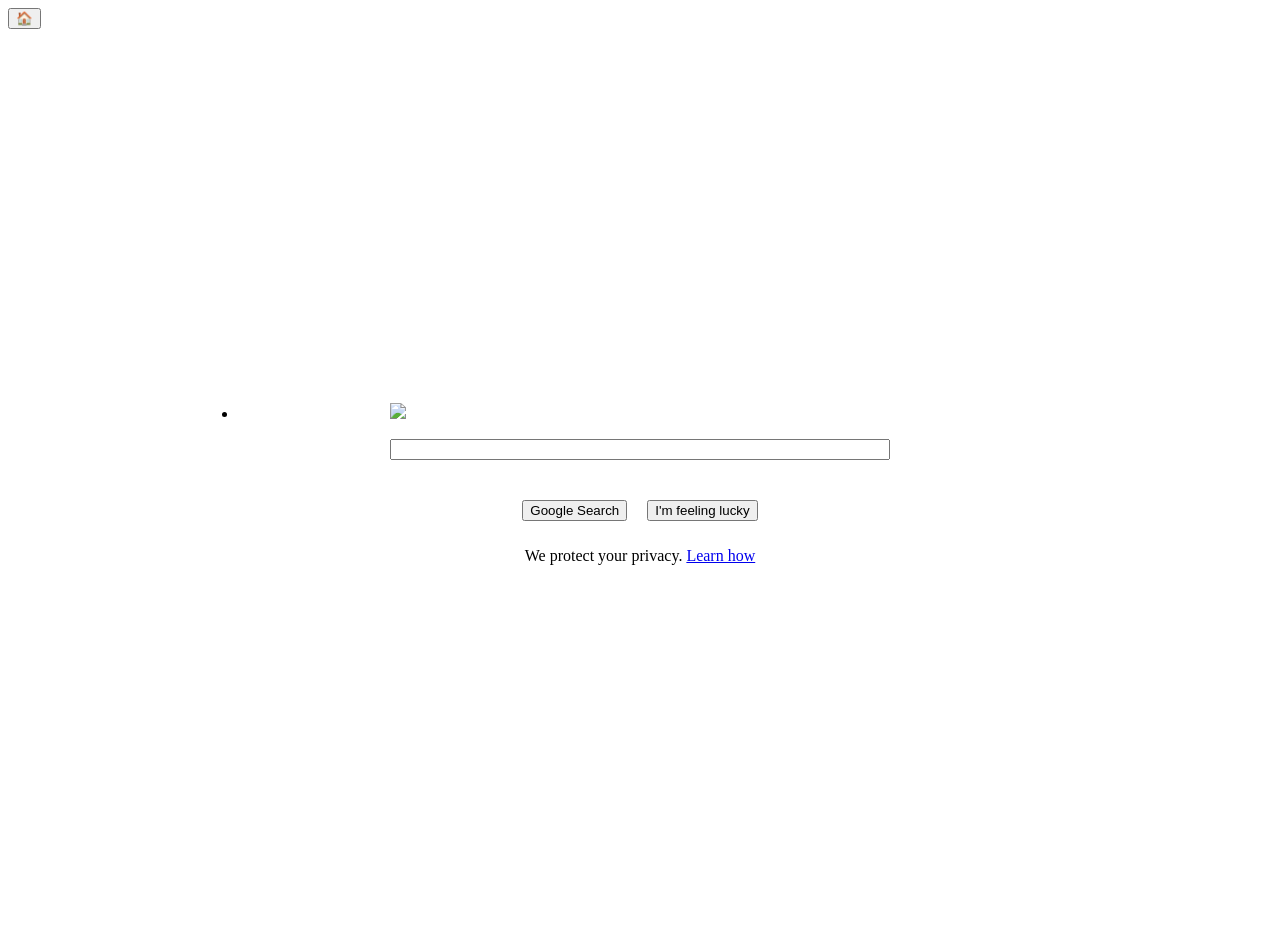
==== src/work.html @ d4d9b717 "styles init" ====
<!DOCTYPE html>

<html>

    <head>
        <title>Google</title>
    <link rel="stylesheet" href="./styles.css">
</head>

<body>
    
    <button type="button" onclick="window.location.href='./index.html'">🏠</button>
    <div class="frame">
    <div class="frame1">
        <div class="frame2">
            <img src="https://pngimg.com/d/google_PNG19644.png" id="image">
        </div>
        
        <div class="frame3">
            <input type="search" id="input">
        </div>
        
        <div class="frame4">
            <button  class="button1">Google Search</button>
            <button class="button2">I'm feeling lucky</button>
        </div>
        
        <div class="privacy">
            <p>We protect your privacy. 
                <a href="/">Learn how</a>
            </p>
        </div>
    </div>
</div>

</body>

</html>
---- src/styles.css ----
.frame {
  display: flex;
    justify-content: center; 
    align-items: center;     
    height: 100vh;
    padding-left: 20%;
    padding-right: 20%;
}
#image {
    width: 100%;
}

.frame1 {
    display: list-item;
    justify-content: center; 
    align-items: center;     
    padding-left: 20%;
    padding-right: 20%;
}

.frame2 {
    display: flex;
    justify-content: center; 
    align-items: center;     
    margin-top: 25px;
    width: 500px;

}

.frame3 {
    display: flex;
    justify-content: center; 
    align-items: center;
    width: 100%;     
    margin-top: 20px;
}

#input {
    width: 100%;
    
}

.frame4 {
    display: flex;
    justify-content: center; 
    align-items: center;     
    width: auto;
    margin-top: 40px;
}

.button1 {
    margin-right: 10px;

}

.button2 {
    margin-left: 10px;

}

.privacy {
    display: flex;
    justify-content: center; 
    align-items: center;     
    width: auto;
    margin-top: 10px;
}
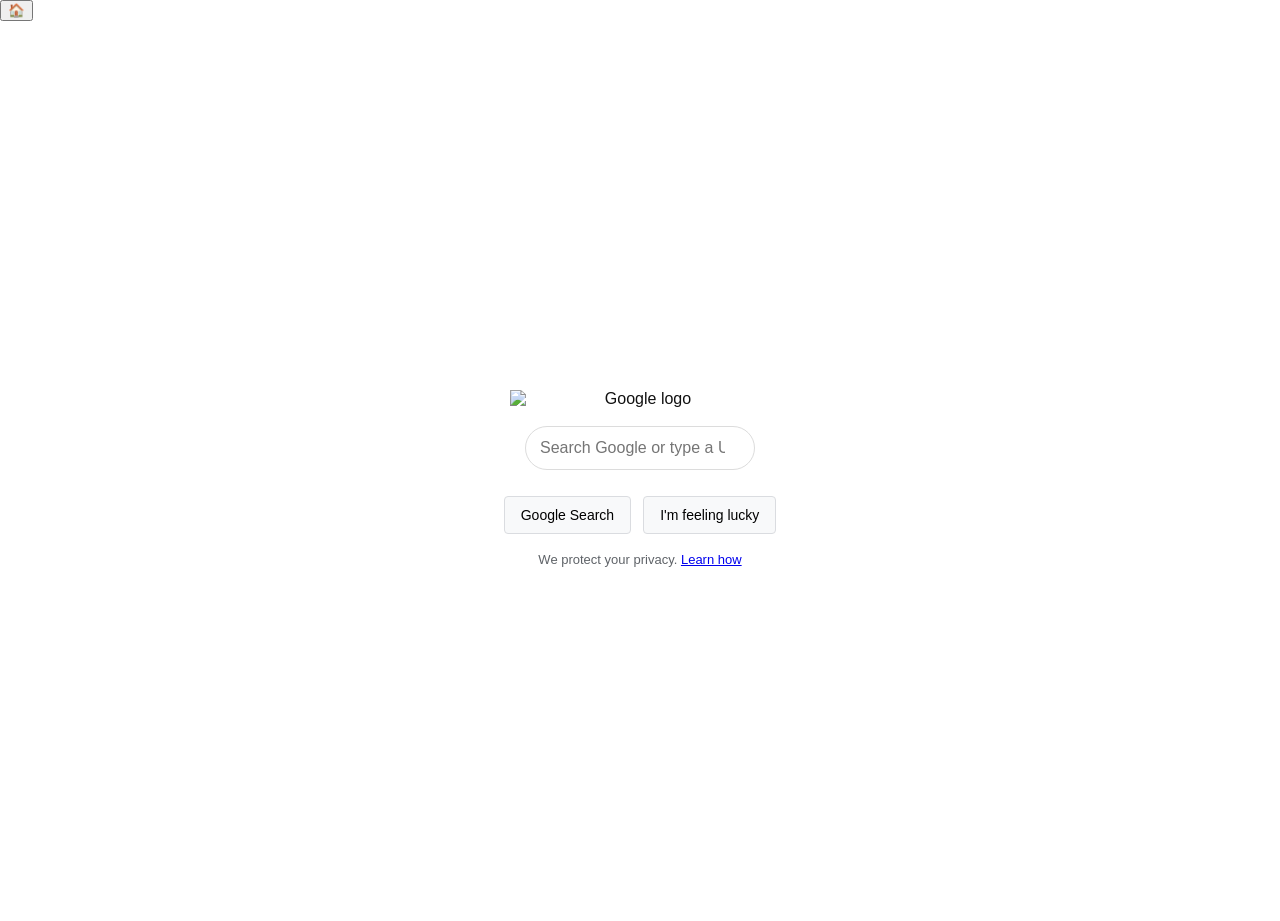
==== commit d6878f8b: "polish style" ====
--- a/src/work.html
+++ b/src/work.html
@@ -1,38 +1,41 @@
 
 <!DOCTYPE html>
+<html lang="en">
 
-<html>
-
-    <head>
-        <title>Google</title>
+<head>
+    <meta charset="utf-8">
+    <meta name="viewport" content="width=device-width,initial-scale=1">
+    <meta name="description" content="A simple Google home page clone built for frontend practice">
+    <title>Google (clone)</title>
     <link rel="stylesheet" href="./styles.css">
 </head>
 
 <body>
-    
-    <button type="button" onclick="window.location.href='./index.html'">🏠</button>
-    <div class="frame">
-    <div class="frame1">
-        <div class="frame2">
-            <img src="https://pngimg.com/d/google_PNG19644.png" id="image">
+
+    <button type="button" onclick="window.location.href='./index.html'" aria-label="Home">🏠</button>
+
+    <main class="frame" role="main">
+        <div class="frame1">
+            <div class="frame2">
+                <img src="https://pngimg.com/d/google_PNG19644.png" id="image" alt="Google logo">
+            </div>
+
+            <div class="frame3">
+                <form action="#" onsubmit="event.preventDefault();">
+                    <input type="search" id="input" name="q" placeholder="Search Google or type a URL" aria-label="Search">
+                </form>
+            </div>
+
+            <div class="frame4">
+                <button type="submit" class="button1">Google Search</button>
+                <button type="button" class="button2">I'm feeling lucky</button>
+            </div>
+
+            <div class="privacy">
+                <p>We protect your privacy. <a href="/">Learn how</a></p>
+            </div>
         </div>
-        
-        <div class="frame3">
-            <input type="search" id="input">
-        </div>
-        
-        <div class="frame4">
-            <button  class="button1">Google Search</button>
-            <button class="button2">I'm feeling lucky</button>
-        </div>
-        
-        <div class="privacy">
-            <p>We protect your privacy. 
-                <a href="/">Learn how</a>
-            </p>
-        </div>
-    </div>
-</div>
+    </main>
 
 </body>
 
--- a/src/styles.css
+++ b/src/styles.css
@@ -1,68 +1,94 @@
-
-.frame {
-  display: flex;
-    justify-content: center; 
-    align-items: center;     
-    height: 100vh;
-    padding-left: 20%;
-    padding-right: 20%;
+/* Base reset and sensible defaults */
+*,
+*::before,
+*::after {
+    box-sizing: border-box;
 }
-#image {
-    width: 100%;
+html,body{
+    height:100%;
+    margin:0;
+    font-family: -apple-system, BlinkMacSystemFont, "Segoe UI", Roboto, "Helvetica Neue", Arial;
+    color:#111;
 }
 
-.frame1 {
-    display: list-item;
-    justify-content: center; 
-    align-items: center;     
-    padding-left: 20%;
-    padding-right: 20%;
+/* Centering container */
+.frame{
+    min-height:100vh;
+    display:flex;
+    align-items:center;
+    justify-content:center;
+    padding:24px;
 }
 
-.frame2 {
-    display: flex;
-    justify-content: center; 
-    align-items: center;     
-    margin-top: 25px;
-    width: 500px;
-
+.frame1{
+    width:100%;
+    max-width:720px;
+    text-align:center;
+    padding:0 16px;
 }
 
-.frame3 {
-    display: flex;
-    justify-content: center; 
-    align-items: center;
-    width: 100%;     
-    margin-top: 20px;
+.frame2{
+    display:flex;
+    justify-content:center;
+    margin-top:28px;
 }
 
-#input {
-    width: 100%;
-    
+/* Logo */
+#image{
+    width:260px;
+    max-width:100%;
+    height:auto;
 }
 
-.frame4 {
-    display: flex;
-    justify-content: center; 
-    align-items: center;     
-    width: auto;
-    margin-top: 40px;
+.frame3{
+    display:flex;
+    justify-content:center;
+    margin-top:18px;
 }
 
-.button1 {
-    margin-right: 10px;
-
+/* Search input */
+#input{
+    width:100%;
+    max-width:640px;
+    padding:12px 14px;
+    font-size:16px;
+    border:1px solid #dcdcdc;
+    border-radius:24px;
+    outline:none;
 }
 
-.button2 {
-    margin-left: 10px;
-
+#input:focus{
+    box-shadow:0 0 0 3px rgba(66,133,244,0.15);
+    border-color: rgba(66,133,244,0.6);
 }
 
-.privacy {
-    display: flex;
-    justify-content: center; 
-    align-items: center;     
-    width: auto;
-    margin-top: 10px;
+.frame4{
+    display:flex;
+    justify-content:center;
+    gap:12px;
+    margin-top:26px;
+}
+
+.button1, .button2{
+    padding:10px 16px;
+    border-radius:4px;
+    border:1px solid #dadce0;
+    background:#f8f9fa;
+    cursor:pointer;
+    font-size:14px;
+}
+
+.button1:hover, .button2:hover{
+    box-shadow:0 1px 2px rgba(0,0,0,0.05);
+}
+
+.privacy{
+    margin-top:18px;
+    color:#5f6368;
+    font-size:13px;
+}
+
+@media (max-width:420px){
+    #image{ width:180px }
+    #input{ font-size:15px }
 }
